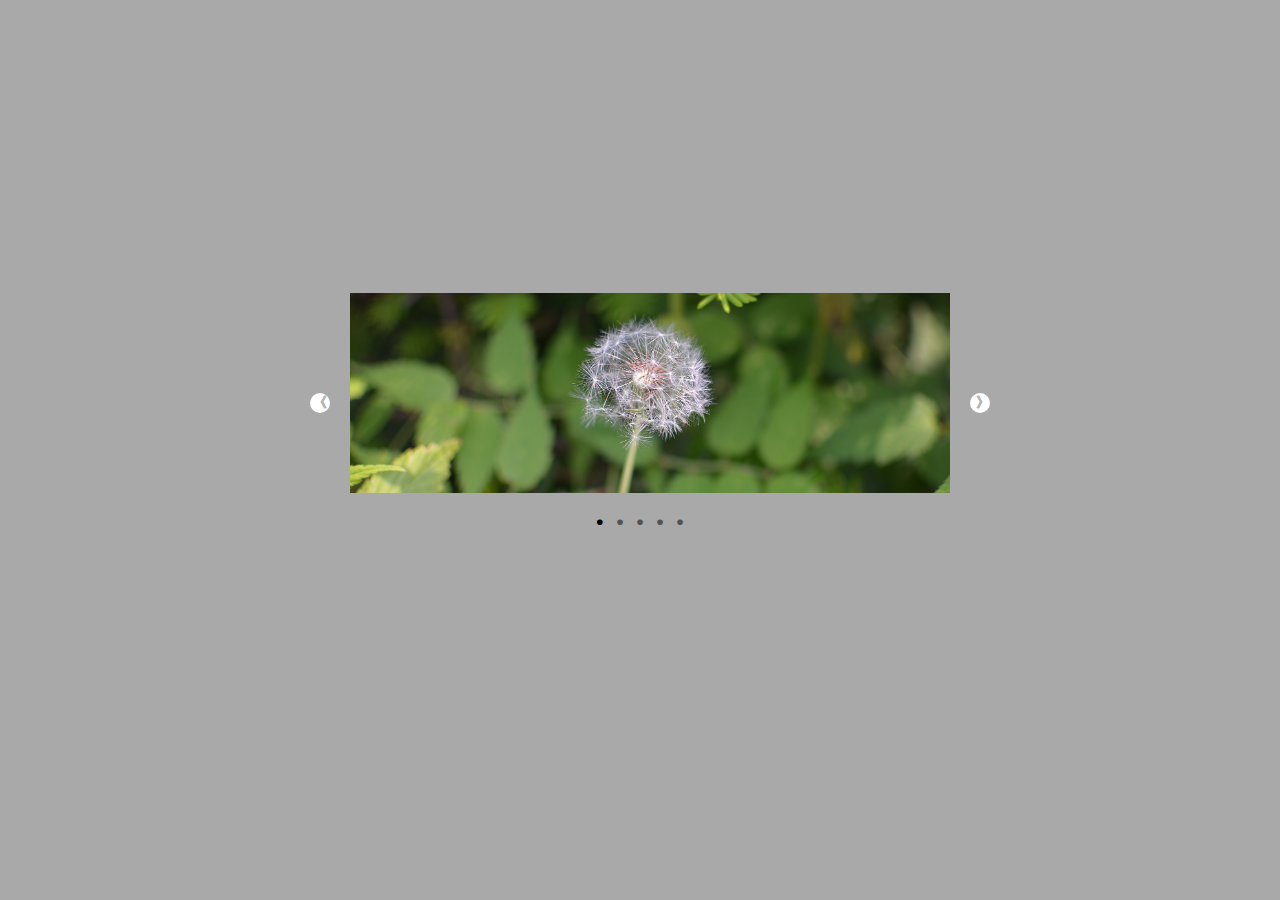
==== Carousel/index.html @ 5a1c04bc "Add files via upload" ====
<html>
    <head>
        <title>Carousel</title>
        <link rel="stylesheet" href="index.css">
    </head>
    <body>
        <div id="carousel">
            <button id="left" class="arrow">
                《
            </button>
            <div id="img-container">
                <img id="img" src="images/1.jpg">
            </div>
            <button id="right" class="arrow">
                》
            </button>
            <div id="dots">
            </div>
        </div>
        <script src="carousel.js"></script>
    </body>
</html>
---- Carousel/index.css ----
body {
    background-color: darkgrey;
}

button {
    outline: 0;
    background-color: white;
    border: none;
    cursor: pointer;
}

#carousel {
    position: relative;
    top: 30%;
    text-align: center;
}
#img-container {
    display: inline-block;
    width: 600px;
    height: 200px;
    margin: 20px;
    overflow: hidden;
    padding-left: 20px;
}

#img {
    width:100%; 
    height: 100%;
    object-fit: cover;
}

.dot {
    background-color: transparent;
    margin-bottom: 10px;
    opacity: 0.5;
}

.clicked {
    opacity: 1;
}

.dot:hover {
    opacity: 1;
}

.arrow {
    position: absolute;
    top: 45%;
    width: 20px;
    height: 20px;
    border-radius: 10px;
    text-align: center;
    color: darkgrey;
    font-weight: 900;
    font-size: 14px;
}

.arrow:hover {
    opacity: 0.5;
}

#left {
    padding-left: 3px;
    margin-right: 10px;
}

#right{
    padding-right: 3px;
}
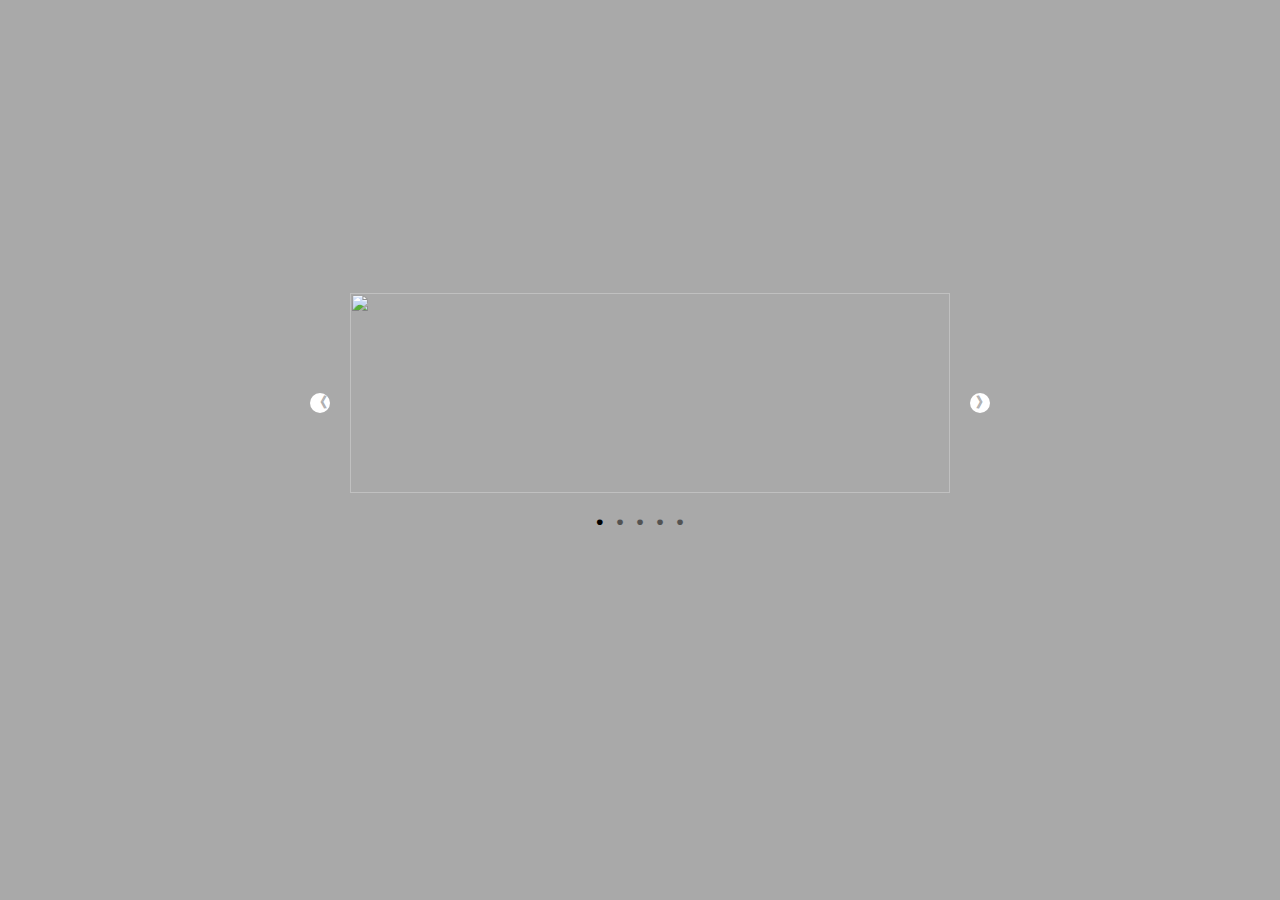
==== commit 10073cf3: "Update index.html" ====
--- a/Carousel/index.html
+++ b/Carousel/index.html
@@ -9,7 +9,7 @@
                 《
             </button>
             <div id="img-container">
-                <img id="img" src="images/1.jpg">
+                <img id="img" src="images/1.png">
             </div>
             <button id="right" class="arrow">
                 》
